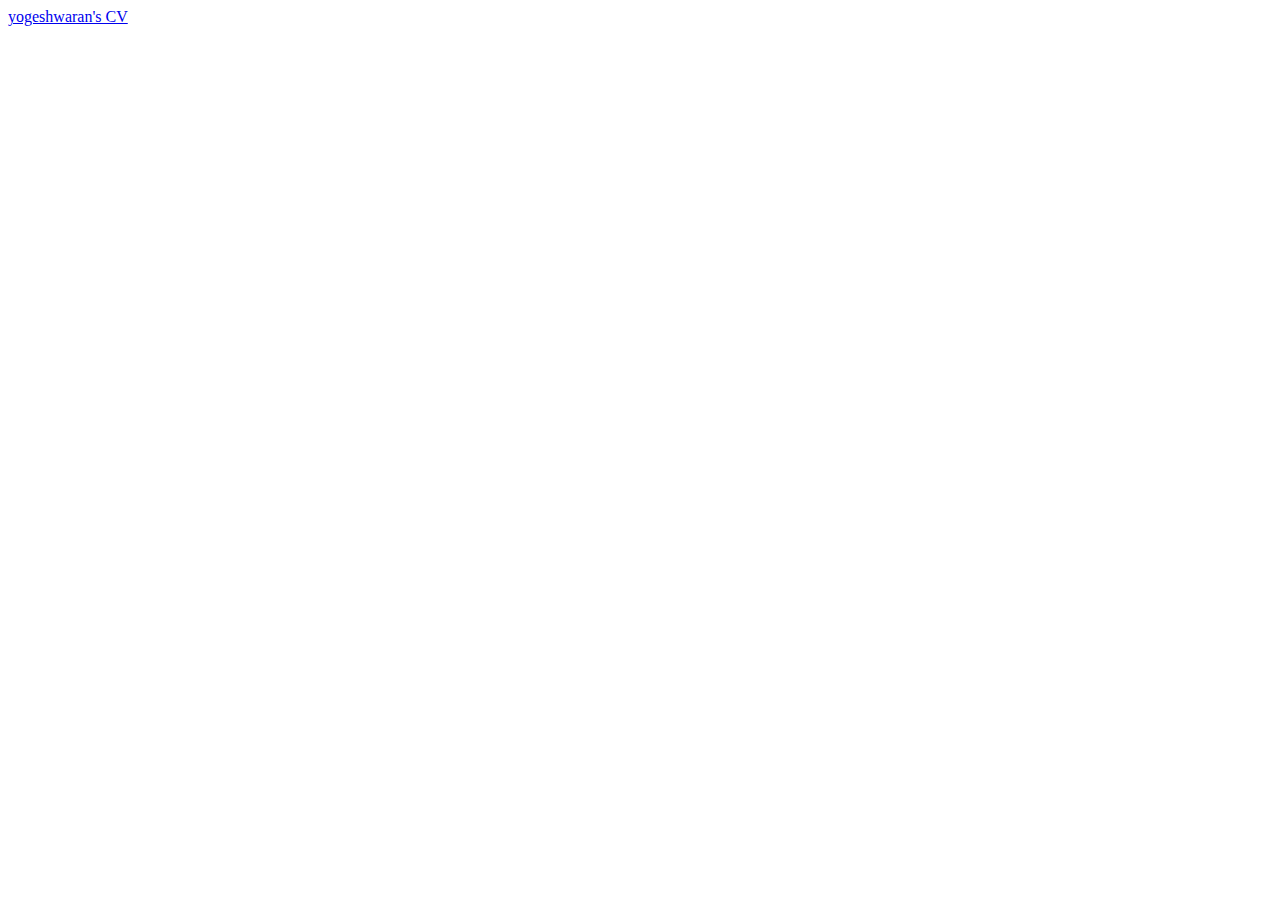
==== index.html @ 9f9c96bb "Add files via upload" ====
<!DOCTYPE html>
<html lang="en">
<head>
	<meta charset="UTF-8">
	<meta name="viewport" content="width=device-width, initial-scale=1.0">
	<title>Document</title>
	<link rel="stylesheet" href="../CSS/Curiculam_Vitae.css">
</head>
<body>
	<a href="../HTML/Curiculam_Vitae.html">yogeshwaran's CV</a>
</body>
</html>
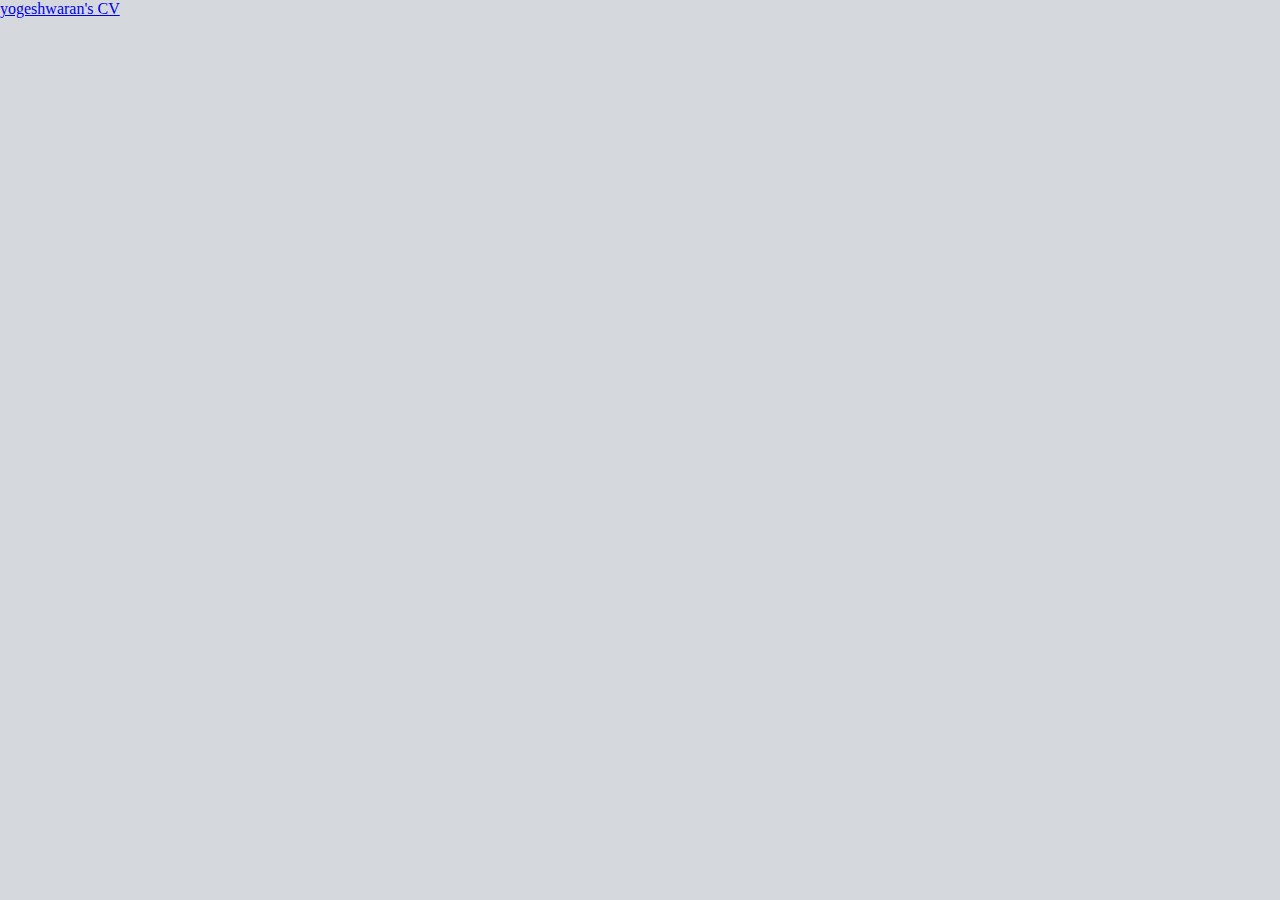
==== commit 2661edfd: "Update index.html" ====
--- a/index.html
+++ b/index.html
@@ -4,9 +4,9 @@
 	<meta charset="UTF-8">
 	<meta name="viewport" content="width=device-width, initial-scale=1.0">
 	<title>Document</title>
-	<link rel="stylesheet" href="../CSS/Curiculam_Vitae.css">
+	<link rel="stylesheet" href="Curiculam_Vitae.css">
 </head>
 <body>
-	<a href="../HTML/Curiculam_Vitae.html">yogeshwaran's CV</a>
+	<a href="Curiculam_Vitae.html">yogeshwaran's CV</a>
 </body>
-</html>+</html>
--- a/Curiculam_Vitae.css
+++ b/Curiculam_Vitae.css
@@ -0,0 +1,128 @@
+body{
+    margin: 0px;
+    padding: 0px;
+    background-color: #d5d8dc;
+   
+   
+}
+
+.ash{
+    /* background: linear-gradient(to right,#cdb4db,#bde0fe); */
+    background: url(https://www.loriswebs.com/images/cloudbg1sml.jpg);
+    background-repeat: no-repeat;
+    background-size: cover;
+    width: 50%;
+    display: flex;
+    flex-direction: column;
+    padding-left: 1%;
+    animation: fell 2s ease ;
+    opacity: 2;
+    
+
+}
+@keyframes fell {
+    0%{
+        transform: translatex(-100%);
+    }
+}
+.white{
+    background: url(https://i.gifer.com/BXe0.gif);
+    width: 50%;
+    display: flex;
+    justify-content: space-evenly;
+    flex-direction: column;
+    text-align: initial;
+    padding-left: 0.5%;
+    animation: drag 2s ease;
+    opacity: 2;
+}
+@keyframes drag {
+    0%{
+        transform: translatex(100%);
+    }
+}
+img{
+    width: 200px;
+    height: 175px;
+    border-radius: 50%;
+    margin: 5% 5% 5% 25%;
+    border: 4px solid black;
+
+}
+.name{
+font-size: 25px;
+font-weight: bold;
+color: black;
+display: flex;
+}
+h2{
+    background-color: rgba(83, 232, 133, 0.72);
+    margin-left: 1%;
+    font-size: 30px;
+}
+.objective{
+    font-size: 25px;
+    font-weight: bolder;
+    color: white;
+}
+.white li{
+    list-style: disc;
+}
+.flex{
+    display: flex;
+    width: 100%;
+    min-height: 100vh;
+}
+
+@media screen and (max-width:1205px){
+   .name{
+    font-size: 20px;
+   } 
+   h2{
+    font-size: 20px;
+   }
+   .objective{
+    font-size: 20px;
+   }
+   img{
+    width: 150px;
+    height: 150px;
+    border-radius: 50%;
+    margin: 5% 5% 5% 25%;
+    border: 4px solid black;
+}
+}
+@media screen and (max-width:320px){
+    .name{
+        font-size: 10px;
+       }
+       h2{
+        font-size: 10px;
+       } 
+       .objective{
+        font-size: 10px;
+       }
+       img{
+        width: 90px;
+        height: 90px;
+        margin: 5% 5% 5% 25%;
+    }
+
+}
+@media screen and (max-width:400px){
+    .name{
+        font-size: 10px;
+       } 
+       h2{
+        font-size: 10px;
+       } 
+       .objective{
+        font-size: 10px;
+       }
+       img{
+        width: 80px;
+        height: 80px;
+        margin: 5% 5% 5% 25%;
+    }
+
+}
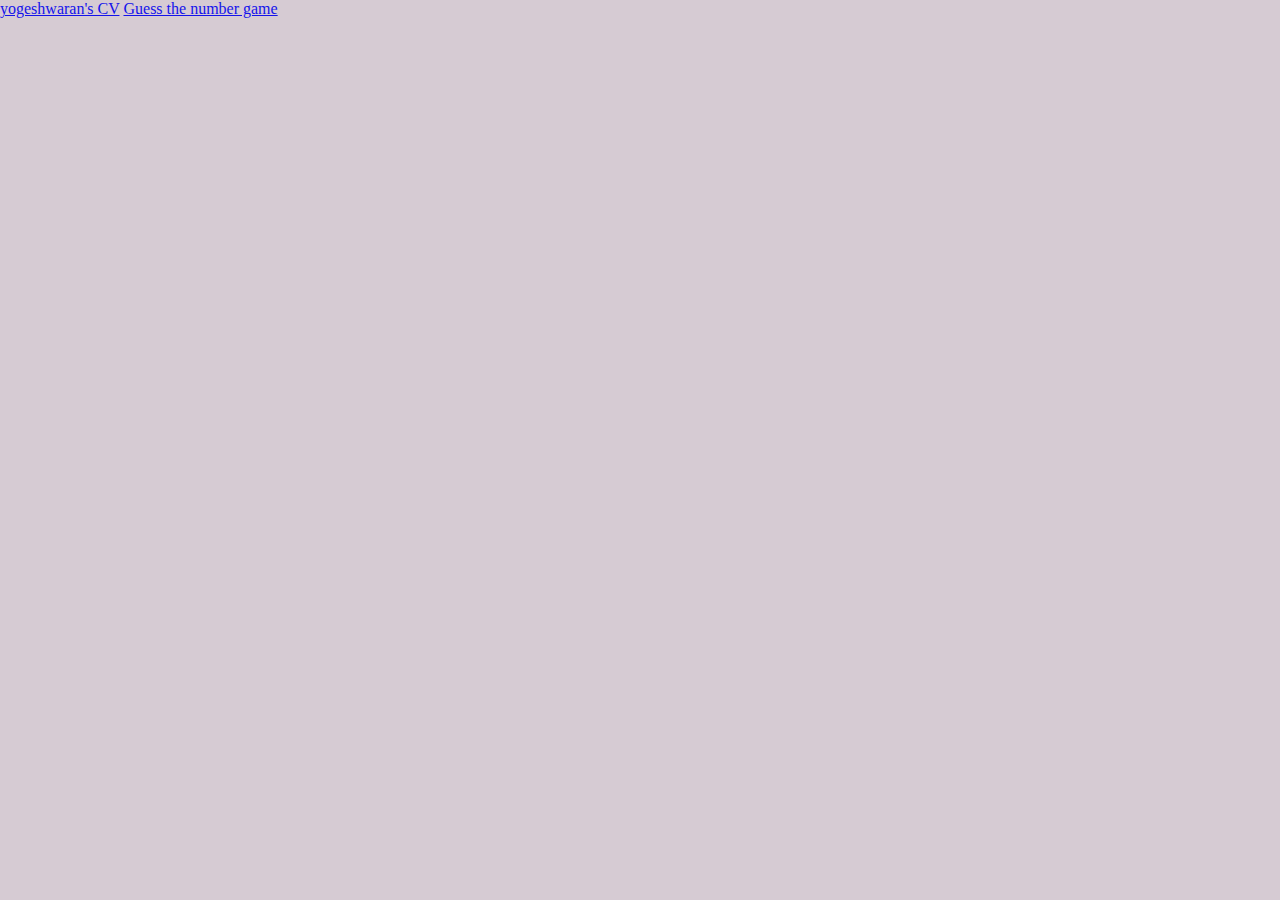
==== commit 5ec935b2: "Update index.html" ====
--- a/index.html
+++ b/index.html
@@ -5,8 +5,14 @@
 	<meta name="viewport" content="width=device-width, initial-scale=1.0">
 	<title>Document</title>
 	<link rel="stylesheet" href="Curiculam_Vitae.css">
+	<link rel="stylesheet" href="Guess the number.css">
+
 </head>
 <body>
 	<a href="Curiculam_Vitae.html">yogeshwaran's CV</a>
+	<a href="Guess the number.html">Guess the number game</a>
+	
+	<script src="Guess the number.js"> </script>
+
 </body>
 </html>
--- a/Guess the number.css
+++ b/Guess the number.css
@@ -0,0 +1,97 @@
+body{
+    color: black;
+    opacity: .9;
+    overflow-x: hidden;
+    background-color:  #d6cbd3;
+
+}
+input{
+    width: 25rem;
+    height: 2rem;
+    margin-bottom: 5%;
+    border: 3px solid black;
+    border-radius: 1rem;
+    box-shadow: rgba(6, 24, 44, 0.4) 0px 0px 0px 2px, rgba(6, 24, 44, 0.65) 0px 4px 6px -1px, rgba(255, 255, 255, 0.08) 0px 1px 0px inset;
+
+
+}
+div{
+    display: flex;
+    flex-direction: column;
+    align-items: center;
+    margin-top:10%;
+   
+}
+p{
+    font-size: 2rem;
+}
+
+.button-17 {
+  align-items: center;
+  appearance: none;
+  background-color: #fff;
+  border-radius: 24px;
+  border-style: none;
+  box-shadow: rgba(0, 0, 0, .2) 0 3px 5px -1px,rgba(0, 0, 0, .14) 0 6px 10px 0,rgba(0, 0, 0, .12) 0 1px 18px 0;
+  box-sizing: border-box;
+  color: #3c4043;
+  cursor: pointer;
+  display: inline-flex;
+  fill: currentcolor;
+  font-family: "Google Sans",Roboto,Arial,sans-serif;
+  font-size: 14px;
+  font-weight: 500;
+  height: 38px;
+  justify-content: center;
+  letter-spacing: .25px;
+  line-height: normal;
+  max-width: 100%;
+  overflow: visible;
+  padding: 2px 24px;
+  position: relative;
+  text-align: center;
+  text-transform: none;
+  transition: box-shadow 280ms cubic-bezier(.4, 0, .2, 1),opacity 15ms linear 30ms,transform 270ms cubic-bezier(0, 0, .2, 1) 0ms;
+  user-select: none;
+  -webkit-user-select: none;
+  touch-action: manipulation;
+  width: 150px;
+  will-change: transform,opacity;
+  z-index: 0;
+}
+
+.button-17:hover {
+  background: #F6F9FE;
+  color: #174ea6;
+}
+
+.button-17:active {
+  box-shadow: 0 4px 4px 0 rgb(60 64 67 / 30%), 0 8px 12px 6px rgb(60 64 67 / 15%);
+  outline: none;
+}
+
+.button-17:focus {
+  outline: none;
+  border: 2px solid #4285f4;
+}
+
+.button-17:not(:disabled) {
+  box-shadow: rgba(60, 64, 67, .3) 0 1px 3px 0, rgba(60, 64, 67, .15) 0 4px 8px 3px;
+}
+
+.button-17:not(:disabled):hover {
+  box-shadow: rgba(60, 64, 67, .3) 0 2px 3px 0, rgba(60, 64, 67, .15) 0 6px 10px 4px;
+}
+
+.button-17:not(:disabled):focus {
+  box-shadow: rgba(60, 64, 67, .3) 0 1px 3px 0, rgba(60, 64, 67, .15) 0 4px 8px 3px;
+}
+
+.button-17:not(:disabled):active {
+  box-shadow: rgba(60, 64, 67, .3) 0 4px 4px 0, rgba(60, 64, 67, .15) 0 8px 12px 6px;
+}
+
+.button-17:disabled {
+  box-shadow: rgba(60, 64, 67, .3) 0 1px 3px 0, rgba(60, 64, 67, .15) 0 4px 8px 3px;
+}
+
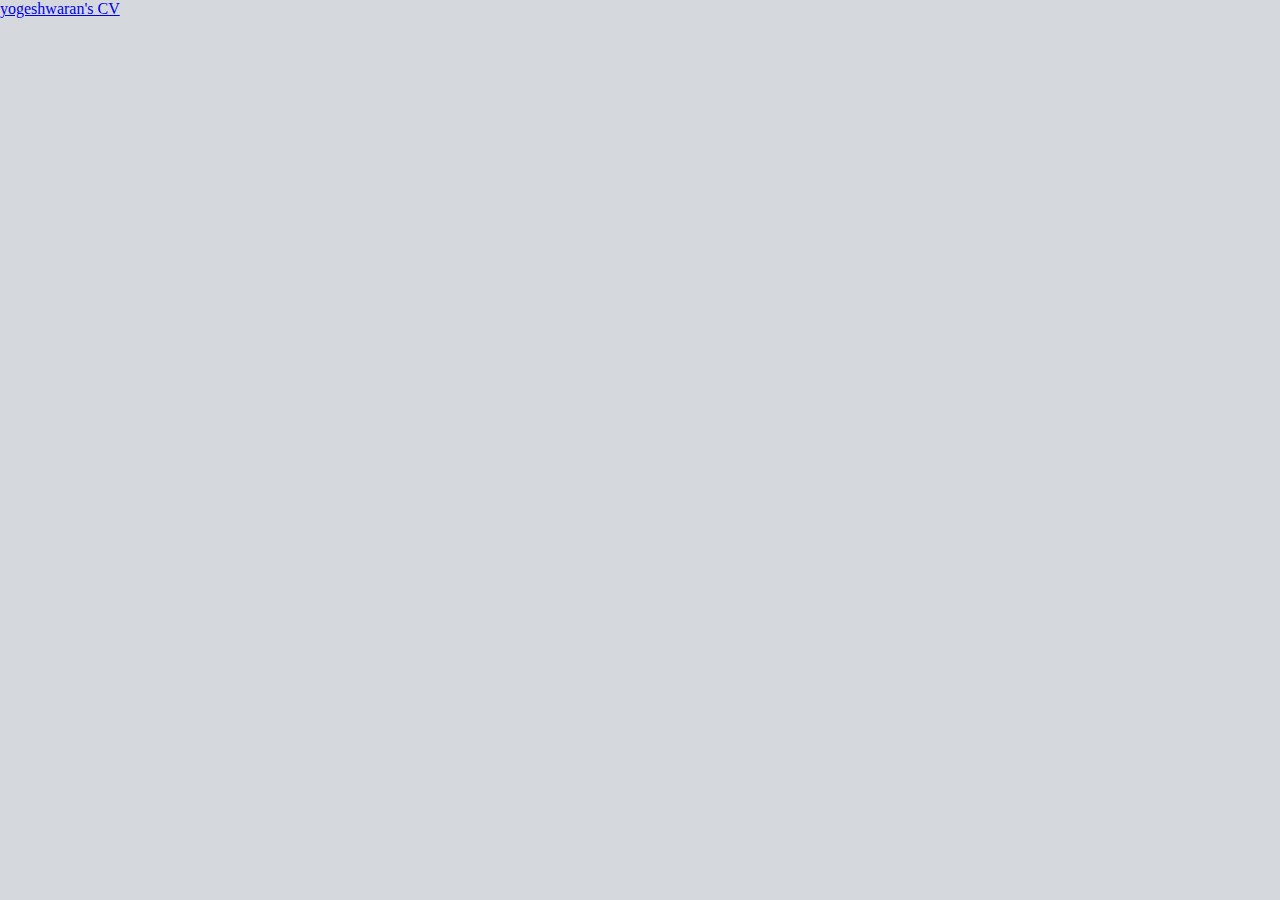
==== commit 80303f86: "Update index.html" ====
--- a/index.html
+++ b/index.html
@@ -5,14 +5,11 @@
 	<meta name="viewport" content="width=device-width, initial-scale=1.0">
 	<title>Document</title>
 	<link rel="stylesheet" href="Curiculam_Vitae.css">
-	<link rel="stylesheet" href="Guess the number.css">
 
 </head>
 <body>
 	<a href="Curiculam_Vitae.html">yogeshwaran's CV</a>
-	<a href="Guess the number.html">Guess the number game</a>
 	
-	<script src="Guess the number.js"> </script>
 
 </body>
 </html>
